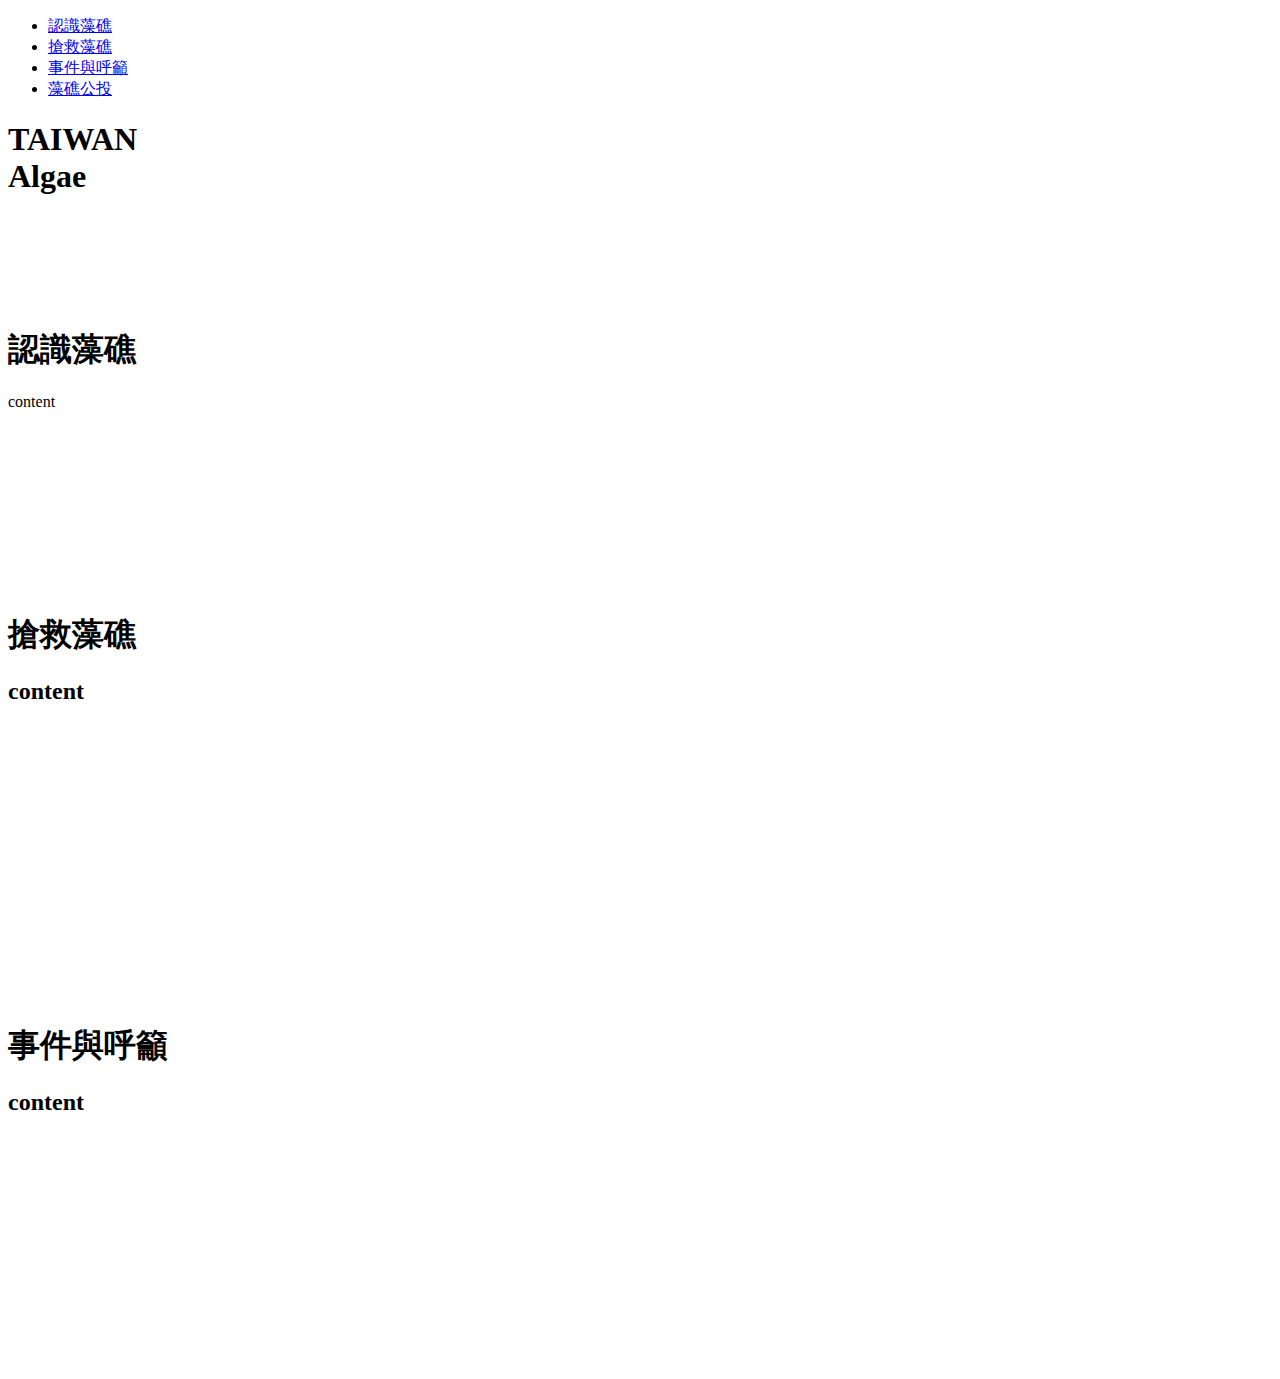
==== class.html @ bcd2af0a "Create class.html" ====
<!DOCTYPE html>
<html lang="zh-hant-TW">
<head>
	<meta charset="UTF-8">
	<meta name="viewport" content="width=device-width, initial-scale=1.0">
	<title>雲端應用服務從0到1</title>
	<link href="ClassStyle.css" rel="stylesheet">
     
</head>
<body>
     <body background="http://algalreef.weebly.com/uploads/8/4/2/6/84265322/2015_orig.png"></body>
     
	<header>
		<nav id="menu" class="menu">
			<ul>
				<li><a href="#sec1" data-adjust="100">認識藻礁</a></li>
				<li><a href="#sec2" data-adjust="100">搶救藻礁</a></li>
				<li><a href="#sec3" data-adjust="50">事件與呼籲</a></li>
				<li><a href="https://web.cec.gov.tw/referendum/cms/proposal/33640">藻礁公投</a></li>
			</ul>
		</nav>	

	</header>

	<!-- <img src="http://algalreef.weebly.com/uploads/8/4/2/6/84265322/2015_orig.png" width="638" heigh="420"> -->
          <h1 id="FirstTitle">
               TAIWAN<br>Algae<br><br><br><br>
          </h1>
		<section id="sec1" class="container">
			<h1>認識藻礁</h1>
			<div class="content">
				<p class="fade_in">content<br><br><br><br><br><br><br><br><br><br><br></p>
			</div>

		</section>
		<section id="sec2" class="container">
			<h1>搶救藻礁</h1>
			<div class="content">
				<h2 class="fade_in">content<br><br><br><br><br><br><br><br><br><br><br><br></h2>
               </div>
          </section>

		<section id="sec3">
			<h1>事件與呼籲</h1>
               <div>
                    <h2 class="fade_in">content<br><br><br><br><br><br><br><br><br><br></h2>
               </div>

</body>
</html>
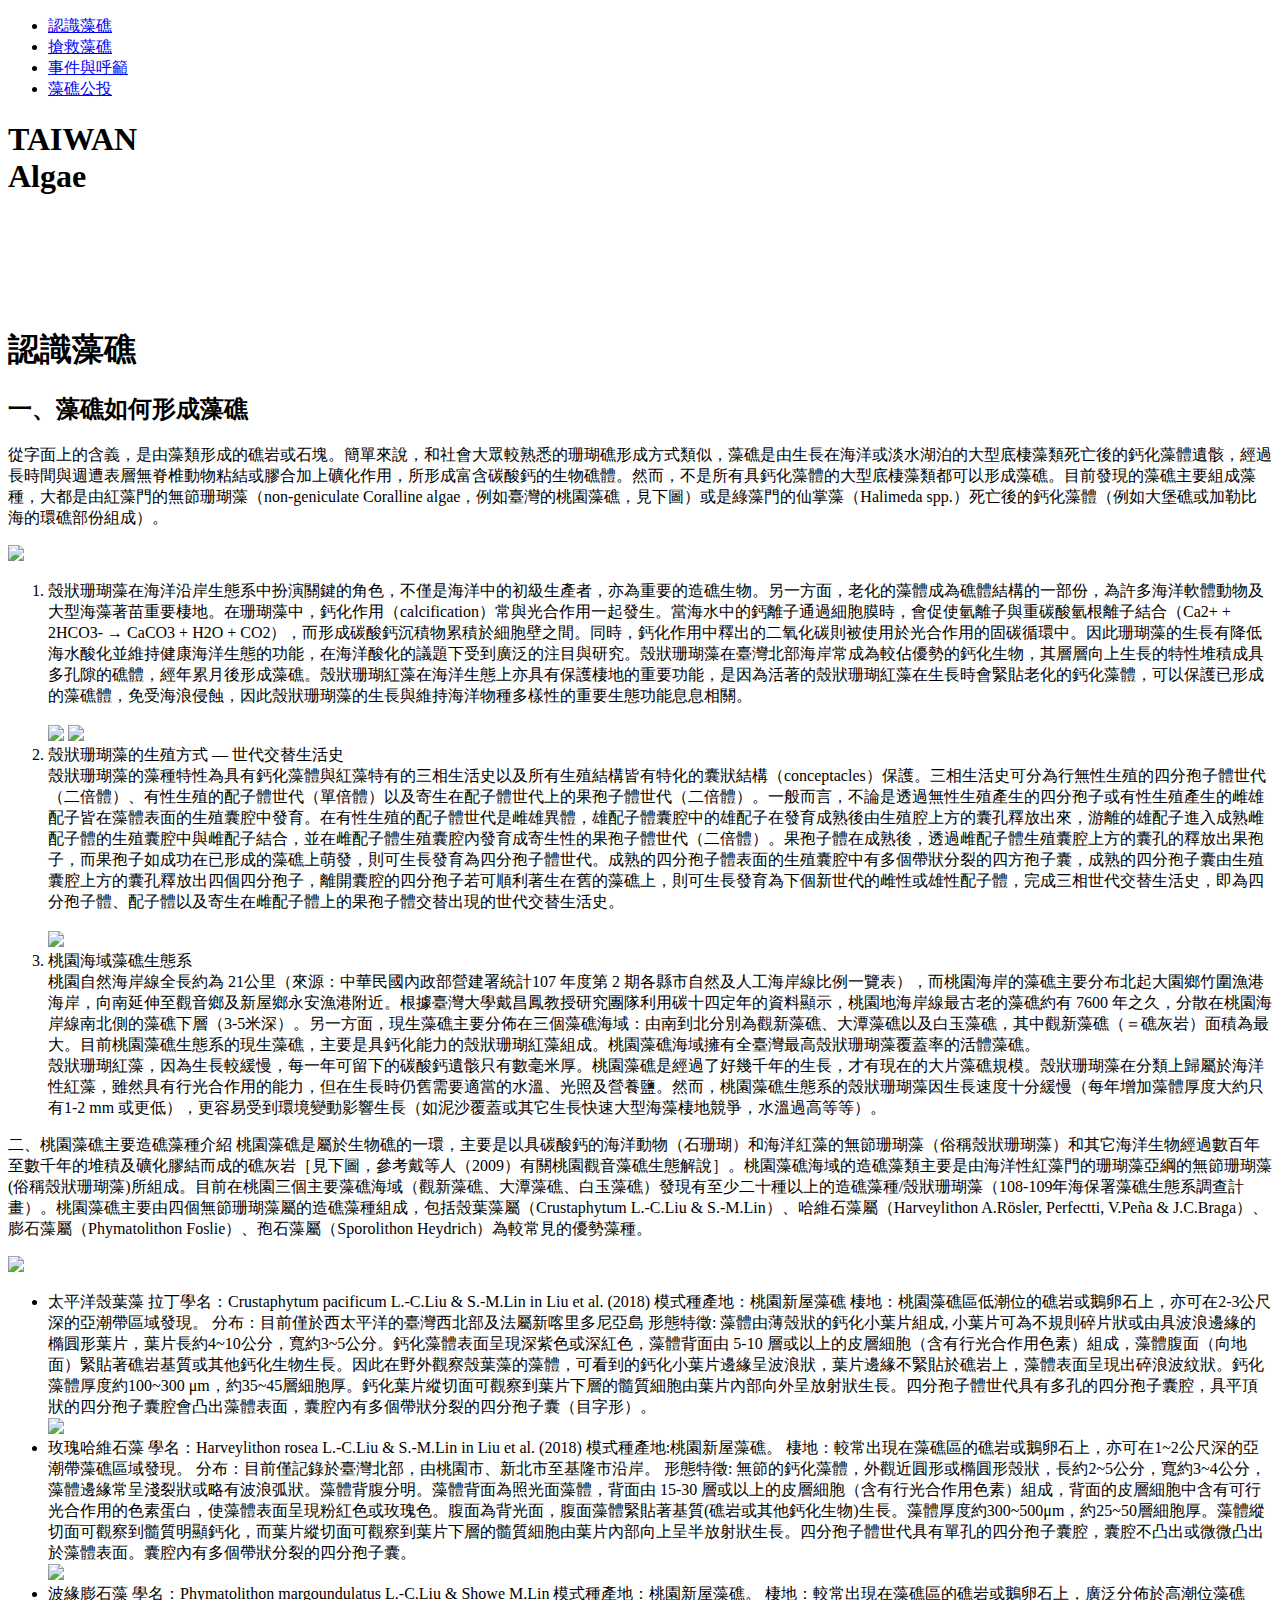
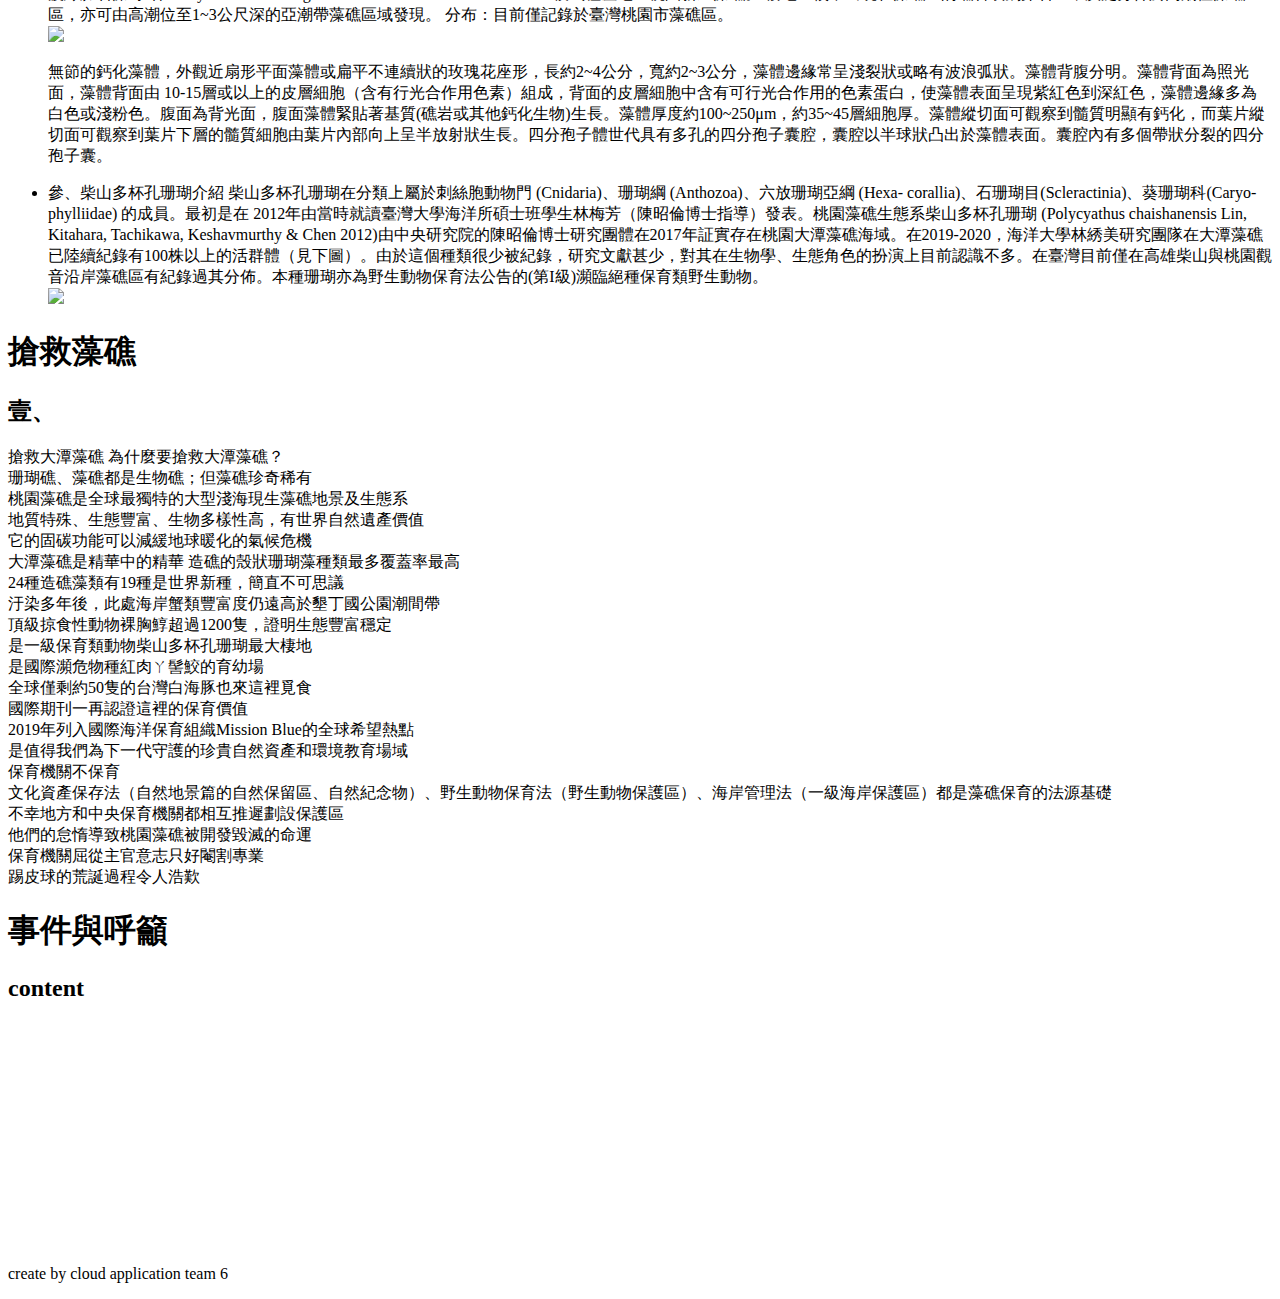
==== commit 5dc895e9: "Update class.html" ====
--- a/class.html
+++ b/class.html
@@ -4,12 +4,10 @@
 	<meta charset="UTF-8">
 	<meta name="viewport" content="width=device-width, initial-scale=1.0">
 	<title>雲端應用服務從0到1</title>
-	<link href="ClassStyle.css" rel="stylesheet">
+	<link href="test1Style.css" rel="stylesheet">
      
 </head>
 <body>
-     <body background="http://algalreef.weebly.com/uploads/8/4/2/6/84265322/2015_orig.png"></body>
-     
 	<header>
 		<nav id="menu" class="menu">
 			<ul>
@@ -23,21 +21,91 @@
 	</header>
 
 	<!-- <img src="http://algalreef.weebly.com/uploads/8/4/2/6/84265322/2015_orig.png" width="638" heigh="420"> -->
-          <h1 id="FirstTitle">
-               TAIWAN<br>Algae<br><br><br><br>
-          </h1>
+    <div>   
+		<h1 id="FirstTitle">TAIWAN<br>Algae<br><br><br><br></h1>
+		
+                                                                   </body>
+	</div> 
 		<section id="sec1" class="container">
 			<h1>認識藻礁</h1>
 			<div class="content">
-				<p class="fade_in">content<br><br><br><br><br><br><br><br><br><br><br></p>
+				<h2>一、藻礁如何形成藻礁</h2>
+				<p>從字面上的含義，是由藻類形成的礁岩或石塊。簡單來說，和社會大眾較熟悉的珊瑚礁形成方式類似，藻礁是由生長在海洋或淡水湖泊的大型底棲藻類死亡後的鈣化藻體遺骸，經過長時間與週遭表層無脊椎動物粘結或膠合加上礦化作用，所形成富含碳酸鈣的生物礁體。然而，不是所有具鈣化藻體的大型底棲藻類都可以形成藻礁。目前發現的藻礁主要組成藻種，大都是由紅藻門的無節珊瑚藻（non-geniculate Coralline algae，例如臺灣的桃園藻礁，見下圖）或是綠藻門的仙掌藻（Halimeda spp.）死亡後的鈣化藻體（例如大堡礁或加勒比海的環礁部份組成）。</p>
+				<img src="https://i.imgur.com/V6A0LCu.png">
+				<ol class="OneContent">
+					<li>殼狀珊瑚藻在海洋沿岸生態系中扮演關鍵的角色，不僅是海洋中的初級生產者，亦為重要的造礁生物。另一方面，老化的藻體成為礁體結構的一部份，為許多海洋軟體動物及大型海藻著苗重要棲地。在珊瑚藻中，鈣化作用（calcification）常與光合作用一起發生。當海水中的鈣離子通過細胞膜時，會促使氫離子與重碳酸氫根離子結合（Ca2+ + 2HCO3- → CaCO3 + H2O + CO2），而形成碳酸鈣沉積物累積於細胞壁之間。同時，鈣化作用中釋出的二氧化碳則被使用於光合作用的固碳循環中。因此珊瑚藻的生長有降低海水酸化並維持健康海洋生態的功能，在海洋酸化的議題下受到廣泛的注目與研究。殼狀珊瑚藻在臺灣北部海岸常成為較佔優勢的鈣化生物，其層層向上生長的特性堆積成具多孔隙的礁體，經年累月後形成藻礁。殼狀珊瑚紅藻在海洋生態上亦具有保護棲地的重要功能，是因為活著的殼狀珊瑚紅藻在生長時會緊貼老化的鈣化藻體，可以保護已形成的藻礁體，免受海浪侵蝕，因此殼狀珊瑚藻的生長與維持海洋物種多樣性的重要生態功能息息相關。<br><br></li>
+					<img src="https://i.imgur.com/Z3Es4Z2.png">
+					<img src="https://i.imgur.com/QA4N4Cw.png">
+					<li>殼狀珊瑚藻的生殖方式 — 世代交替生活史<br>
+						殼狀珊瑚藻的藻種特性為具有鈣化藻體與紅藻特有的三相生活史以及所有生殖結構皆有特化的囊狀結構（conceptacles）保護。三相生活史可分為行無性生殖的四分孢子體世代（二倍體）、有性生殖的配子體世代（單倍體）以及寄生在配子體世代上的果孢子體世代（二倍體）。一般而言，不論是透過無性生殖產生的四分孢子或有性生殖產生的雌雄配子皆在藻體表面的生殖囊腔中發育。在有性生殖的配子體世代是雌雄異體，雄配子體囊腔中的雄配子在發育成熟後由生殖腔上方的囊孔釋放出來，游離的雄配子進入成熟雌配子體的生殖囊腔中與雌配子結合，並在雌配子體生殖囊腔內發育成寄生性的果孢子體世代（二倍體）。果孢子體在成熟後，透過雌配子體生殖囊腔上方的囊孔的釋放出果孢子，而果孢子如成功在已形成的藻礁上萌發，則可生長發育為四分孢子體世代。成熟的四分孢子體表面的生殖囊腔中有多個帶狀分裂的四方孢子囊，成熟的四分孢子囊由生殖囊腔上方的囊孔釋放出四個四分孢子，離開囊腔的四分孢子若可順利著生在舊的藻礁上，則可生長發育為下個新世代的雌性或雄性配子體，完成三相世代交替生活史，即為四分孢子體、配子體以及寄生在雌配子體上的果孢子體交替出現的世代交替生活史。<br><br></li>
+					<img src="https://i.imgur.com/9u9WnEy.png">
+					<li>桃園海域藻礁生態系<br>
+						桃園自然海岸線全長約為 21公里（來源：中華民國內政部營建署統計107 年度第 2 期各縣市自然及人工海岸線比例一覽表），而桃園海岸的藻礁主要分布北起大園鄉竹圍漁港海岸，向南延伸至觀音鄉及新屋鄉永安漁港附近。根據臺灣大學戴昌鳳教授研究團隊利用碳十四定年的資料顯示，桃園地海岸線最古老的藻礁約有 7600 年之久，分散在桃園海岸線南北側的藻礁下層（3-5米深）。另一方面，現生藻礁主要分佈在三個藻礁海域：由南到北分別為觀新藻礁、大潭藻礁以及白玉藻礁，其中觀新藻礁（＝礁灰岩）面積為最大。目前桃園藻礁生態系的現生藻礁，主要是具鈣化能力的殼狀珊瑚紅藻組成。桃園藻礁海域擁有全臺灣最高殼狀珊瑚藻覆蓋率的活體藻礁。<br>殼狀珊瑚紅藻，因為生長較緩慢，每一年可留下的碳酸鈣遺骸只有數毫米厚。桃園藻礁是經過了好幾千年的生長，才有現在的大片藻礁規模。殼狀珊瑚藻在分類上歸屬於海洋性紅藻，雖然具有行光合作用的能力，但在生長時仍舊需要適當的水溫、光照及營養鹽。然而，桃園藻礁生態系的殼狀珊瑚藻因生長速度十分緩慢（每年增加藻體厚度大約只有1-2 mm 或更低），更容易受到環境變動影響生長（如泥沙覆蓋或其它生長快速大型海藻棲地競爭，水溫過高等等）。</li>
+				</ol>
+				<p>二、桃園藻礁主要造礁藻種介紹
+					桃園藻礁是屬於生物礁的一環，主要是以具碳酸鈣的海洋動物（石珊瑚）和海洋紅藻的無節珊瑚藻（俗稱殼狀珊瑚藻）和其它海洋生物經過數百年至數千年的堆積及礦化膠結而成的礁灰岩［見下圖，參考戴等人（2009）有關桃園觀音藻礁生態解說］。桃園藻礁海域的造礁藻類主要是由海洋性紅藻門的珊瑚藻亞綱的無節珊瑚藻(俗稱殼狀珊瑚藻)所組成。目前在桃園三個主要藻礁海域（觀新藻礁、大潭藻礁、白玉藻礁）發現有至少二十種以上的造礁藻種/殼狀珊瑚藻（108-109年海保署藻礁生態系調查計畫）。桃園藻礁主要由四個無節珊瑚藻屬的造礁藻種組成，包括殼葉藻屬（Crustaphytum L.-C.Liu & S.-M.Lin）、哈維石藻屬（Harveylithon A.Rösler, Perfectti, V.Peña & J.C.Braga）、膨石藻屬（Phymatolithon Foslie）、孢石藻屬（Sporolithon Heydrich）為較常見的優勢藻種。</p>
+				<img src="https://i.imgur.com/SUFNJyJ.png">
+				<ul class="OneContent">
+					<li>太平洋殼葉藻
+						拉丁學名：Crustaphytum pacificum L.-C.Liu & S.-M.Lin in Liu et al. (2018)
+						模式種產地：桃園新屋藻礁
+						棲地：桃園藻礁區低潮位的礁岩或鵝卵石上，亦可在2-3公尺深的亞潮帶區域發現。
+						分布：目前僅於西太平洋的臺灣西北部及法屬新喀里多尼亞島
+						形態特徵:
+						藻體由薄殼狀的鈣化小葉片組成, 小葉片可為不規則碎片狀或由具波浪邊緣的橢圓形葉片，葉片長約4~10公分，寬約3~5公分。鈣化藻體表面呈現深紫色或深紅色，藻體背面由 5-10 層或以上的皮層細胞（含有行光合作用色素）組成，藻體腹面（向地面）緊貼著礁岩基質或其他鈣化生物生長。因此在野外觀察殼葉藻的藻體，可看到的鈣化小葉片邊緣呈波浪狀，葉片邊緣不緊貼於礁岩上，藻體表面呈現出碎浪波紋狀。鈣化藻體厚度約100~300 μm，約35~45層細胞厚。鈣化葉片縱切面可觀察到葉片下層的髓質細胞由葉片內部向外呈放射狀生長。四分孢子體世代具有多孔的四分孢子囊腔，具平頂狀的四分孢子囊腔會凸出藻體表面，囊腔內有多個帶狀分裂的四分孢子囊（目字形）。</li>
+					<img src="https://i.imgur.com/g8mq5h4.png">
+					<li>玫瑰哈維石藻
+						學名：Harveylithon rosea L.-C.Liu & S.-M.Lin in Liu et al. (2018)
+						模式種產地:桃園新屋藻礁。
+						棲地：較常出現在藻礁區的礁岩或鵝卵石上，亦可在1~2公尺深的亞潮帶藻礁區域發現。
+						分布：目前僅記錄於臺灣北部，由桃園市、新北市至基隆市沿岸。
+						形態特徵:
+						無節的鈣化藻體，外觀近圓形或橢圓形殼狀，長約2~5公分，寬約3~4公分，藻體邊緣常呈淺裂狀或略有波浪弧狀。藻體背腹分明。藻體背面為照光面藻體，背面由 15-30 層或以上的皮層細胞（含有行光合作用色素）組成，背面的皮層細胞中含有可行光合作用的色素蛋白，使藻體表面呈現粉紅色或玫瑰色。腹面為背光面，腹面藻體緊貼著基質(礁岩或其他鈣化生物)生長。藻體厚度約300~500μm，約25~50層細胞厚。藻體縱切面可觀察到髓質明顯鈣化，而葉片縱切面可觀察到葉片下層的髓質細胞由葉片內部向上呈半放射狀生長。四分孢子體世代具有單孔的四分孢子囊腔，囊腔不凸出或微微凸出於藻體表面。囊腔內有多個帶狀分裂的四分孢子囊。</li>
+					<img src="https://i.imgur.com/7UDQwTd.png">
+					<li>波緣膨石藻
+						學名：Phymatolithon margoundulatus L.-C.Liu & Showe M.Lin
+						模式種產地：桃園新屋藻礁。
+						棲地：較常出現在藻礁區的礁岩或鵝卵石上，廣泛分佈於高潮位藻礁區，亦可由高潮位至1~3公尺深的亞潮帶藻礁區域發現。
+						分布：目前僅記錄於臺灣桃園市藻礁區。</li>
+					<img src="https://i.imgur.com/2gmbp83.png">
+					<p>無節的鈣化藻體，外觀近扇形平面藻體或扁平不連續狀的玫瑰花座形，長約2~4公分，寬約2~3公分，藻體邊緣常呈淺裂狀或略有波浪弧狀。藻體背腹分明。藻體背面為照光面，藻體背面由 10-15層或以上的皮層細胞（含有行光合作用色素）組成，背面的皮層細胞中含有可行光合作用的色素蛋白，使藻體表面呈現紫紅色到深紅色，藻體邊緣多為白色或淺粉色。腹面為背光面，腹面藻體緊貼著基質(礁岩或其他鈣化生物)生長。藻體厚度約100~250μm，約35~45層細胞厚。藻體縱切面可觀察到髓質明顯有鈣化，而葉片縱切面可觀察到葉片下層的髓質細胞由葉片內部向上呈半放射狀生長。四分孢子體世代具有多孔的四分孢子囊腔，囊腔以半球狀凸出於藻體表面。囊腔內有多個帶狀分裂的四分孢子囊。</p>
+					<li>參、柴山多杯孔珊瑚介紹
+						柴山多杯孔珊瑚在分類上屬於刺絲胞動物門 (Cnidaria)、珊瑚綱 (Anthozoa)、六放珊瑚亞綱 (Hexa- corallia)、石珊瑚目(Scleractinia)、葵珊瑚科(Caryo- phylliidae) 的成員。最初是在 2012年由當時就讀臺灣大學海洋所碩士班學生林梅芳（陳昭倫博士指導）發表。桃園藻礁生態系柴山多杯孔珊瑚 (Polycyathus chaishanensis Lin, Kitahara, Tachikawa, Keshavmurthy & Chen 2012)由中央研究院的陳昭倫博士研究團體在2017年証實存在桃園大潭藻礁海域。在2019-2020，海洋大學林綉美研究團隊在大潭藻礁已陸續紀錄有100株以上的活群體（見下圖）。由於這個種類很少被紀錄，研究文獻甚少，對其在生物學、生態角色的扮演上目前認識不多。在臺灣目前僅在高雄柴山與桃園觀音沿岸藻礁區有紀錄過其分佈。本種珊瑚亦為野生動物保育法公告的(第I級)瀕臨絕種保育類野生動物。</li>
+					<img src="https://i.imgur.com/YpOjiE0.png">
+				</ul>
 			</div>
 
 		</section>
 		<section id="sec2" class="container">
 			<h1>搶救藻礁</h1>
 			<div class="content">
-				<h2 class="fade_in">content<br><br><br><br><br><br><br><br><br><br><br><br></h2>
-               </div>
+				<h2 class="fade_in">壹、​</h2>
+				<p>
+					搶救大潭藻礁
+
+					為什麼要搶救大潭藻礁​？<br>
+					​珊瑚礁、藻礁都是生物礁；但藻礁珍奇稀有<br>
+					桃園藻礁是全球最獨特的大型淺海現生藻礁地景及生態系<br>
+					地質特殊、生態豐富、生物多樣性高，有世界自然遺產價值<br>
+					它的固碳功能可以減緩地球暖化的氣候危機<br>
+					大潭藻礁是精華中的精華  造礁的殼狀珊瑚藻種類最多覆蓋率最高<br>
+					24種造礁藻類有19種是世界新種，簡直不可思議<br>
+					汙染多年後，此處海岸蟹類豐富度仍遠高於墾丁國公園潮間帶<br>
+					頂級掠食性動物裸胸鯙超過1200隻，證明生態豐富穩定<br>
+					是一級保育類動物柴山多杯孔珊瑚最大棲地<br>
+					是國際瀕危物種紅肉ㄚ髻鮫的育幼場<br>
+					全球僅剩約50隻的台灣白海豚也來這裡覓食<br>
+					國際期刊一再認證這裡的保育價值<br>
+					2019年列入國際海洋保育組織Mission Blue的全球希望熱點<br>
+					是值得我們為下一代守護的珍貴自然資產和環境教育場域<br>
+					保育機關不保育​​<br>
+					文化資產保存法（自然地景篇的自然保留區、自然紀念物）、野生動物保育法（野生動物保護區）、海岸管理法（一級海岸保護區）都是藻礁保育的法源基礎<br>
+					不幸地方和中央保育機關都相互推遲劃設保護區<br>
+					他們的怠惰導致桃園藻礁被開發毀滅的命運<br>
+					保育機關屈從主官意志只好閹割專業<br>
+					踢皮球的荒誕過程令人浩歎<br>
+				</p>
+			</div>
           </section>
 
 		<section id="sec3">
@@ -45,6 +113,9 @@
                <div>
                     <h2 class="fade_in">content<br><br><br><br><br><br><br><br><br><br></h2>
                </div>
+		<footer>
+			<p>create by cloud application team 6</p>
+		</footer>
 
 </body>
 </html>
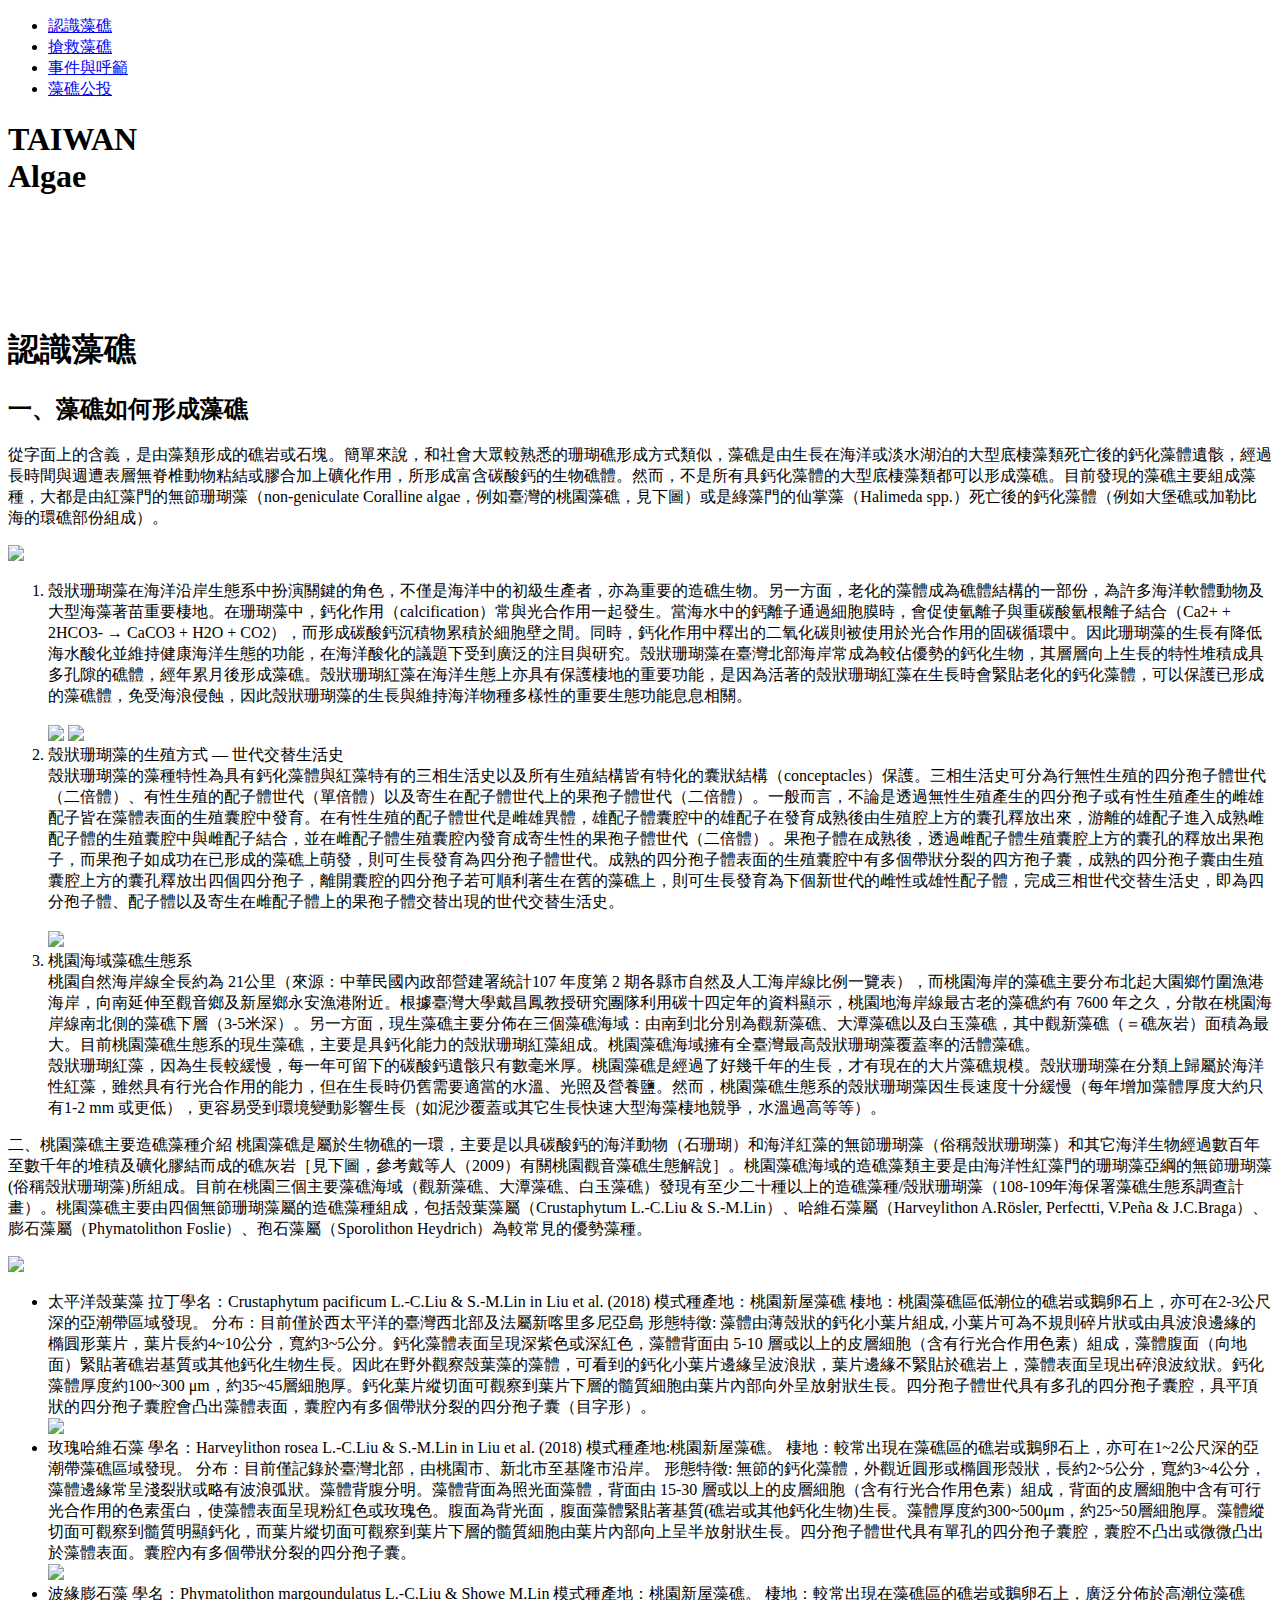
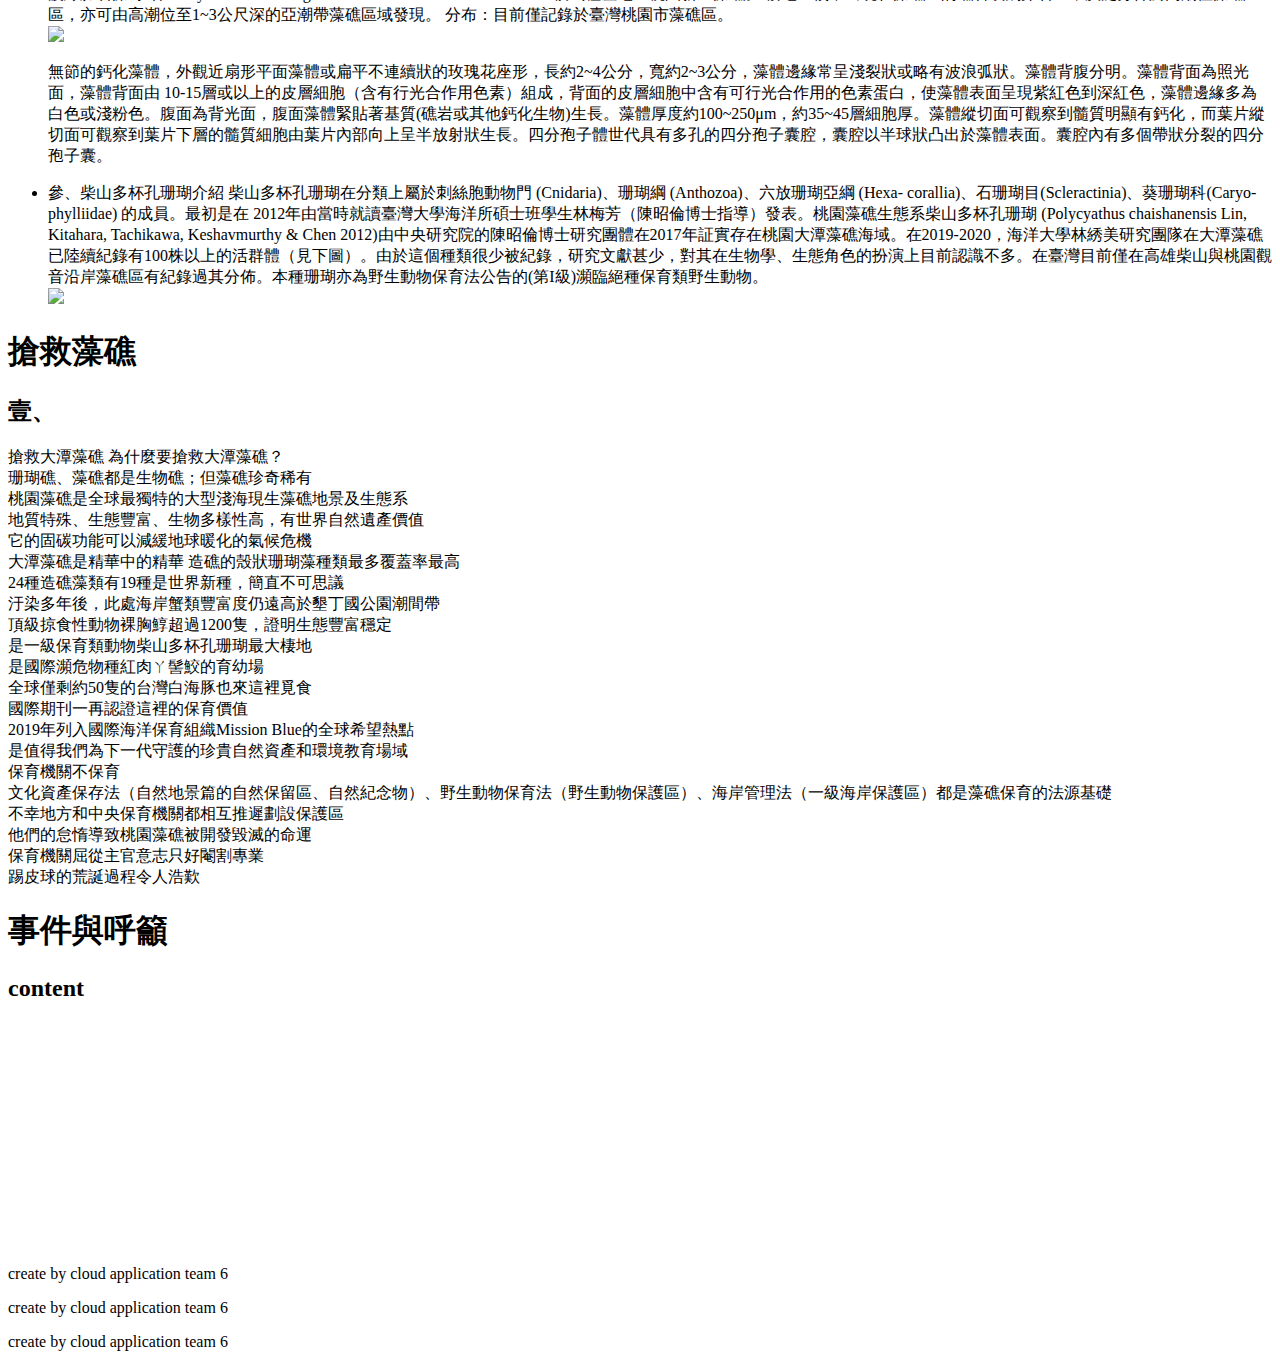
==== commit 3d3b92cd: "Update class.html" ====
--- a/class.html
+++ b/class.html
@@ -23,8 +23,7 @@
 	<!-- <img src="http://algalreef.weebly.com/uploads/8/4/2/6/84265322/2015_orig.png" width="638" heigh="420"> -->
     <div>   
 		<h1 id="FirstTitle">TAIWAN<br>Algae<br><br><br><br></h1>
-		
-                                                                   </body>
+		<body background="http://algalreef.weebly.com/uploads/8/4/2/6/84265322/2015_orig.png""></body>
 	</div> 
 		<section id="sec1" class="container">
 			<h1>認識藻礁</h1>
@@ -115,6 +114,8 @@
                </div>
 		<footer>
 			<p>create by cloud application team 6</p>
+				       <p>create by cloud application team 6</p>
+				       <p>create by cloud application team 6</p>
 		</footer>
 
 </body>
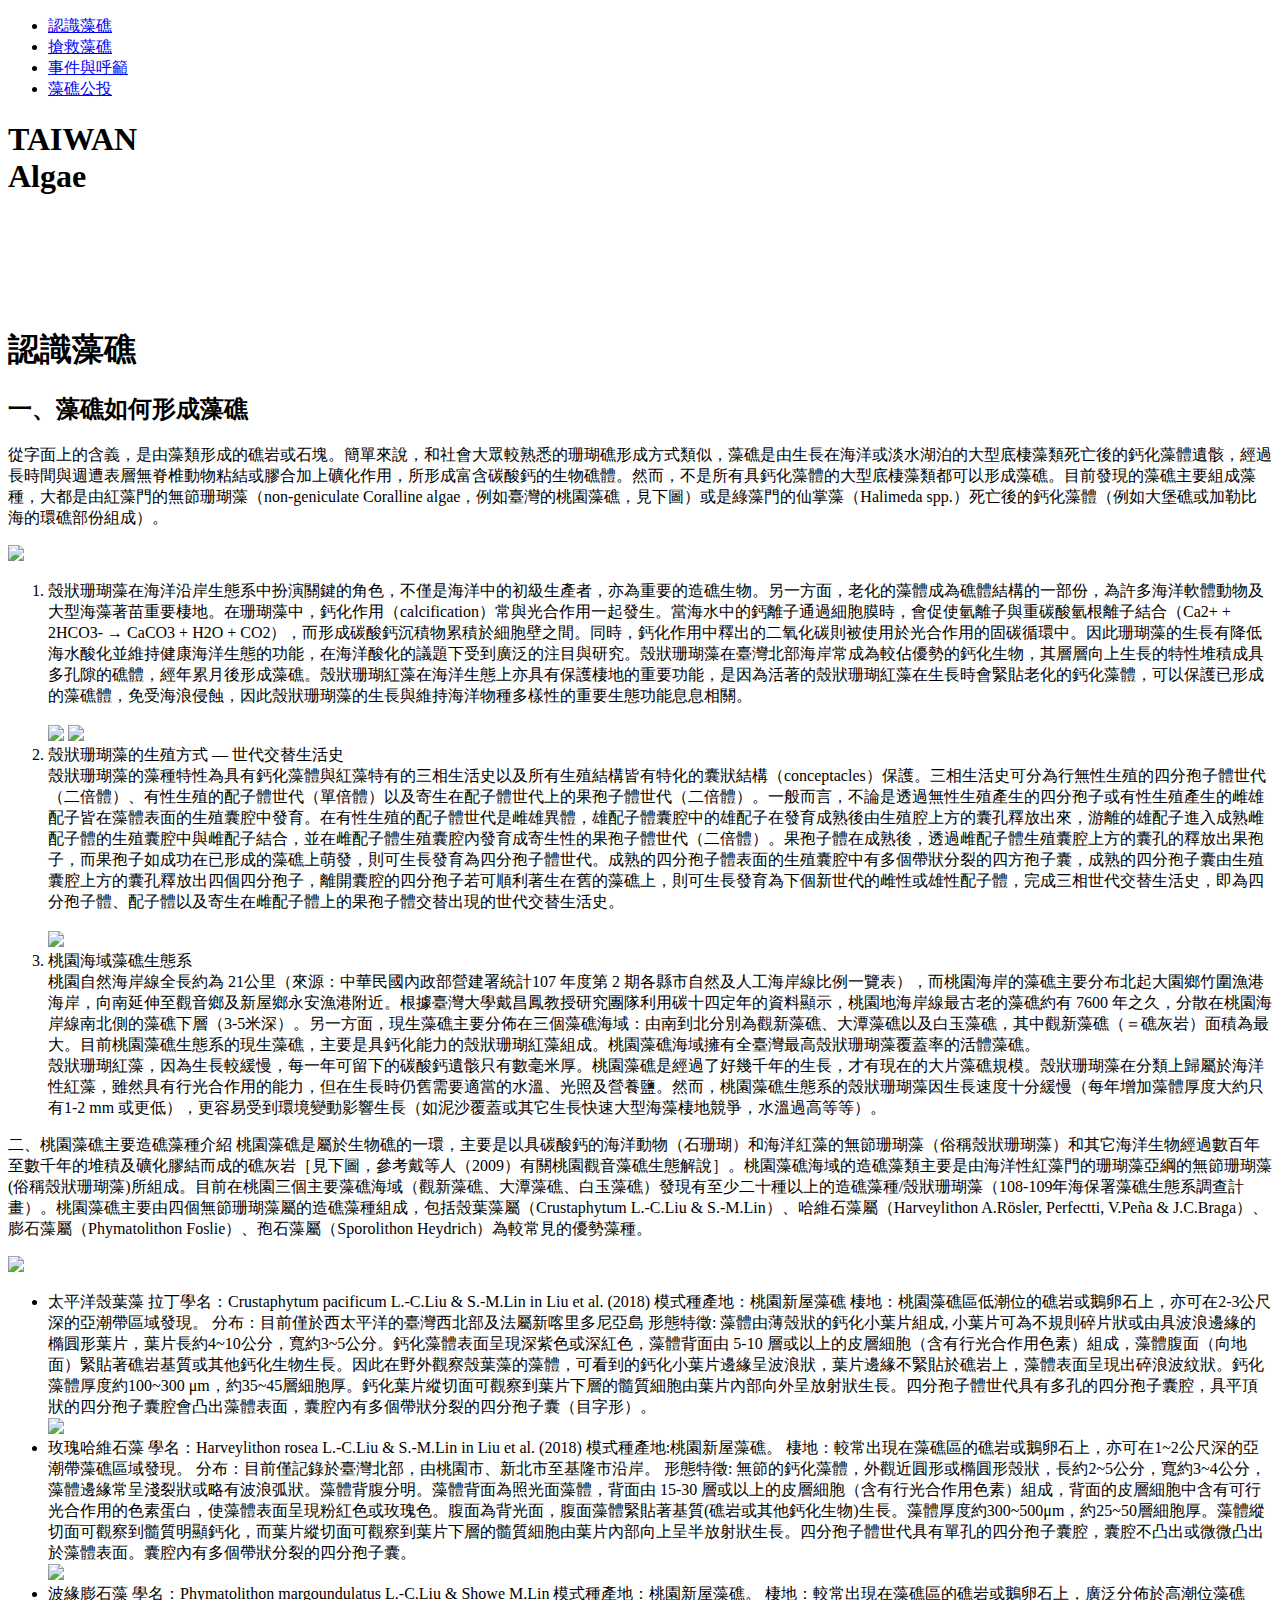
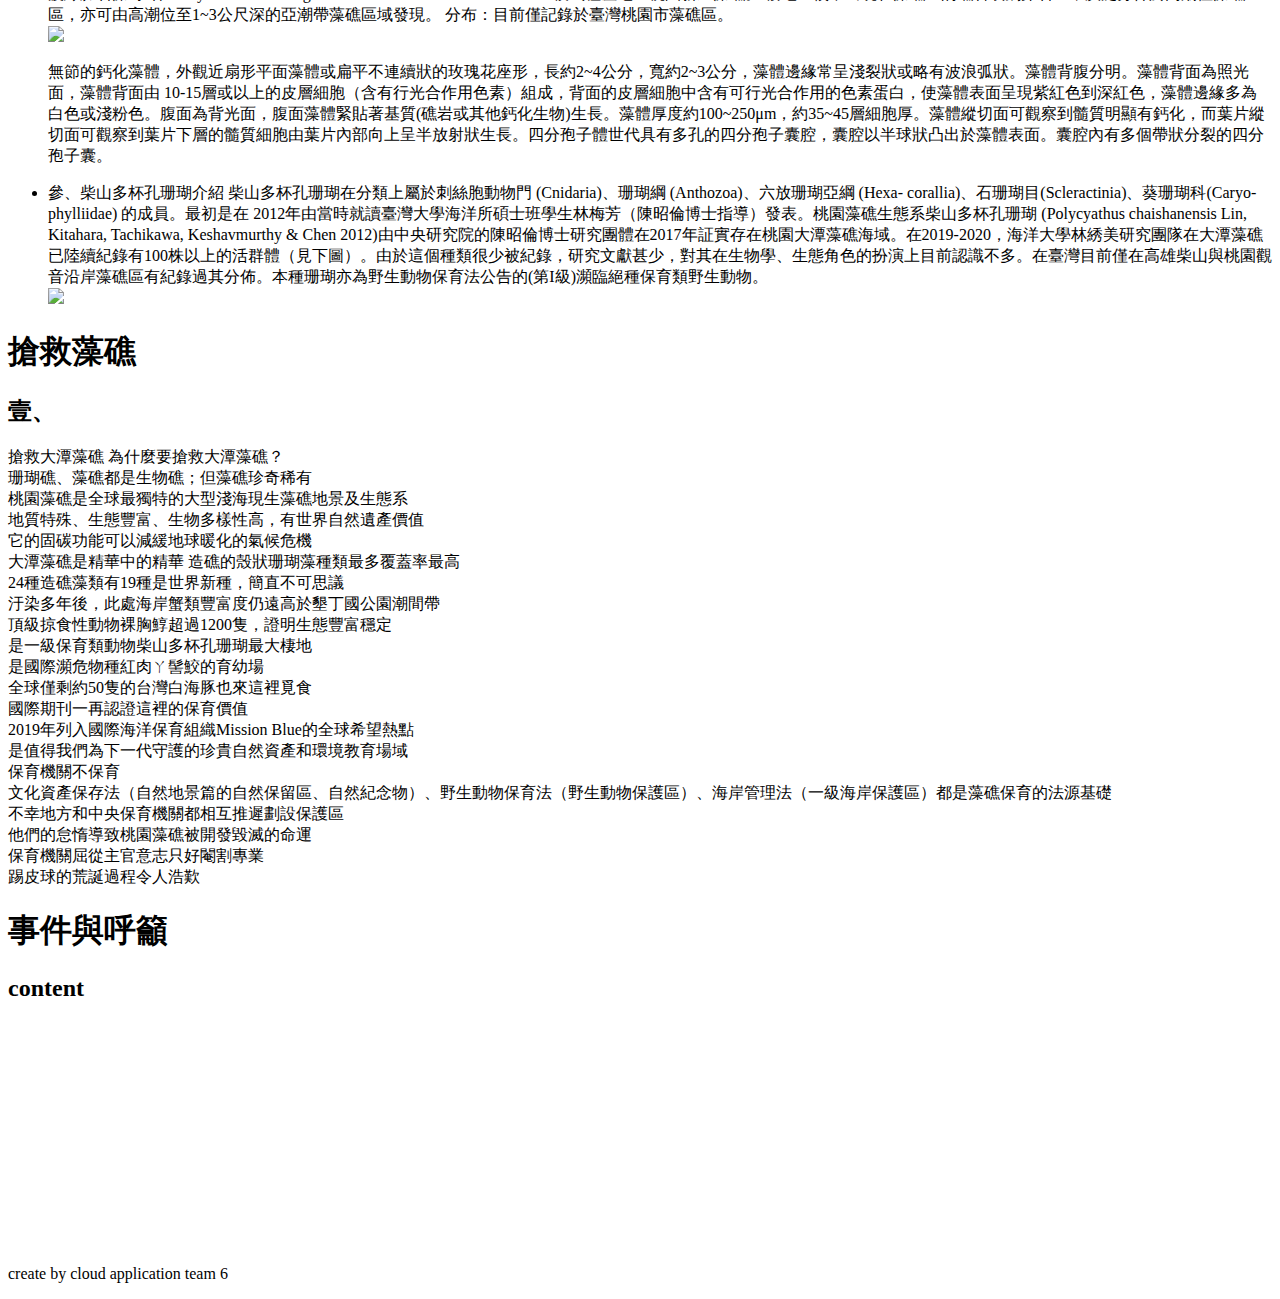
==== commit b6d17693: "Update class.html" ====
--- a/class.html
+++ b/class.html
@@ -114,8 +114,7 @@
                </div>
 		<footer>
 			<p>create by cloud application team 6</p>
-				       <p>create by cloud application team 6</p>
-				       <p>create by cloud application team 6</p>
+
 		</footer>
 
 </body>
